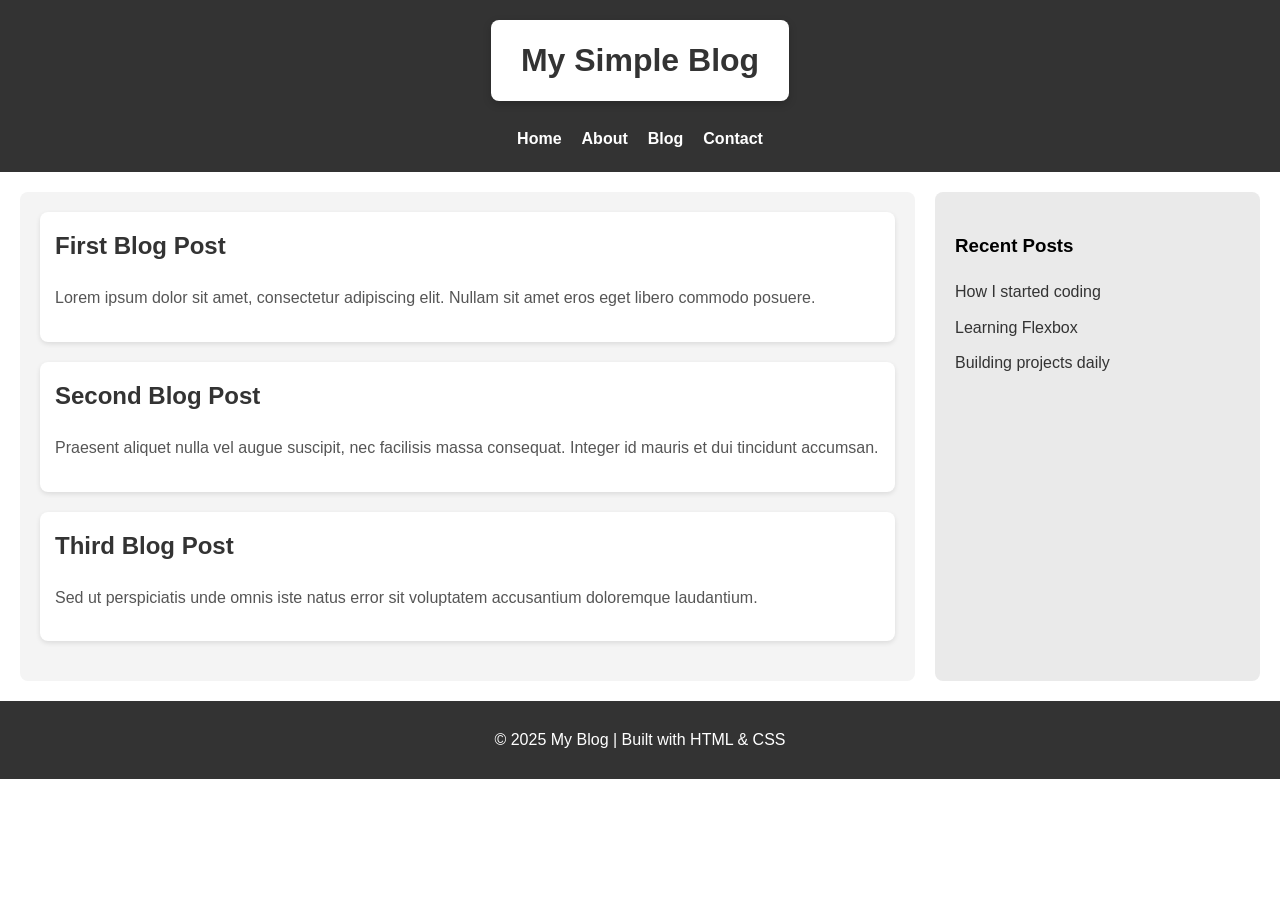
==== day06_blog_layout/index.html @ d6b5b949 "Add files via upload" ====
<!DOCTYPE html>
<html lang="en">
<head>
  <meta charset="UTF-8">
  <meta name="viewport" content="width=device-width, initial-scale=1.0">
  <title>Mono's Blog Layout</title>
  <!-- Linking CSS file -->
  <link rel="stylesheet" href="style.css">
</head>
<body>

  <!-- Header Section -->
<header>
  <div class="logo-box">
    <h1>My Simple Blog</h1>
  </div>
  <!-- Navigation Bar -->
  <nav>
    <ul class="nav-links">
      <li><a href="#">Home</a></li>
      <li><a href="#">About</a></li>
      <li><a href="#">Blog</a></li>
      <li><a href="#">Contact</a></li>
    </ul>
  </nav>
</header>


  <!-- Main Section with Flexbox -->
  <main class="container">

    <!-- Left: Blog Content -->
<section class="content">
  <article class="post">
    <h2>First Blog Post</h2>
    <p>Lorem ipsum dolor sit amet, consectetur adipiscing elit. Nullam sit amet eros eget libero commodo posuere.</p>
  </article>

  <article class="post">
    <h2>Second Blog Post</h2>
    <p>Praesent aliquet nulla vel augue suscipit, nec facilisis massa consequat. Integer id mauris et dui tincidunt accumsan.</p>
  </article>

  <article class="post">
    <h2>Third Blog Post</h2>
    <p>Sed ut perspiciatis unde omnis iste natus error sit voluptatem accusantium doloremque laudantium.</p>
  </article>
</section>


    <!-- Right: Sidebar -->
    <aside class="sidebar">
      <h3>Recent Posts</h3>
      <ul>
        <li><a href="#">How I started coding</a></li>
        <li><a href="#">Learning Flexbox</a></li>
        <li><a href="#">Building projects daily</a></li>
      </ul>
    </aside>

  </main>

  <!-- Footer Section -->
  <footer>
    <p>&copy; 2025 My Blog | Built with HTML & CSS</p>
  </footer>

</body>
</html>
---- day06_blog_layout/style.css ----
/* Reset some default styles */
body {
  margin: 0;
  font-family: Arial, sans-serif;
  line-height: 1.6;
}

/* Header Styling */
header {
  background: #333;
  padding: 20px;
  text-align: center;
}
/* Logo Box */
.logo-box {
  background: white;
  display: inline-block;
  padding: 15px 30px;
  border-radius: 8px;
  box-shadow: 0 3px 8px rgba(0,0,0,0.2);
  margin-bottom: 15px;
}

.logo-box h1 {
  margin: 0;
  color: #333;
}
/* Navigation Bar */
nav {
  margin-top: 10px;
}

.nav-links {
  list-style: none;
  padding: 0;
  margin: 0;
  display: flex; /* flexbox for horizontal menu */
  justify-content: center;
  gap: 20px;
}

.nav-links li {
  display: inline;
}

.nav-links a {
  text-decoration: none;
  color: white;
  font-weight: bold;
  transition: color 0.3s;
}

.nav-links a:hover {
  color: #ff9800; /* orange highlight */
}
/* Flexbox Container */
.container {
  display: flex; /* turns it into flexbox */
  margin: 20px;
  gap: 20px; /* space between content and sidebar */
}

/* Main Content (left side) */
.content {
  flex: 3; /* takes more space */
  background: #f4f4f4;
  padding: 20px;
  border-radius: 8px;
}

/* Sidebar (right side) */
.sidebar {
  flex: 1; /* takes less space */
  background: #eaeaea;
  padding: 20px;
  border-radius: 8px;
}

/* Sidebar Links */
.sidebar ul {
  list-style: none;
  padding: 0;
}

.sidebar li {
  margin-bottom: 10px;
}

.sidebar a {
  text-decoration: none;
  color: #333;
}

.sidebar a:hover {
  color: #007BFF;
}

/* Footer Styling */
footer {
  background: #333;
  color: white;
  text-align: center;
  padding: 10px;
  margin-top: 20px;
}
/* Blog Post Blocks */
.post {
  background: white;
  padding: 15px;
  margin-bottom: 20px;
  border-radius: 8px;
  box-shadow: 0 2px 5px rgba(0,0,0,0.1);
}

.post h2 {
  margin-top: 0;
  color: #333;
}

.post p {
  color: #555;
}
/* Logo Box inside Header */
.logo-box {
  background: white;
  display: inline-block; /* box center এ থাকবে */
  padding: 15px 30px;
  border-radius: 8px;
  box-shadow: 0 3px 8px rgba(0,0,0,0.2);
}

.logo-box h1 {
  margin: 0;
  color: #333;
}
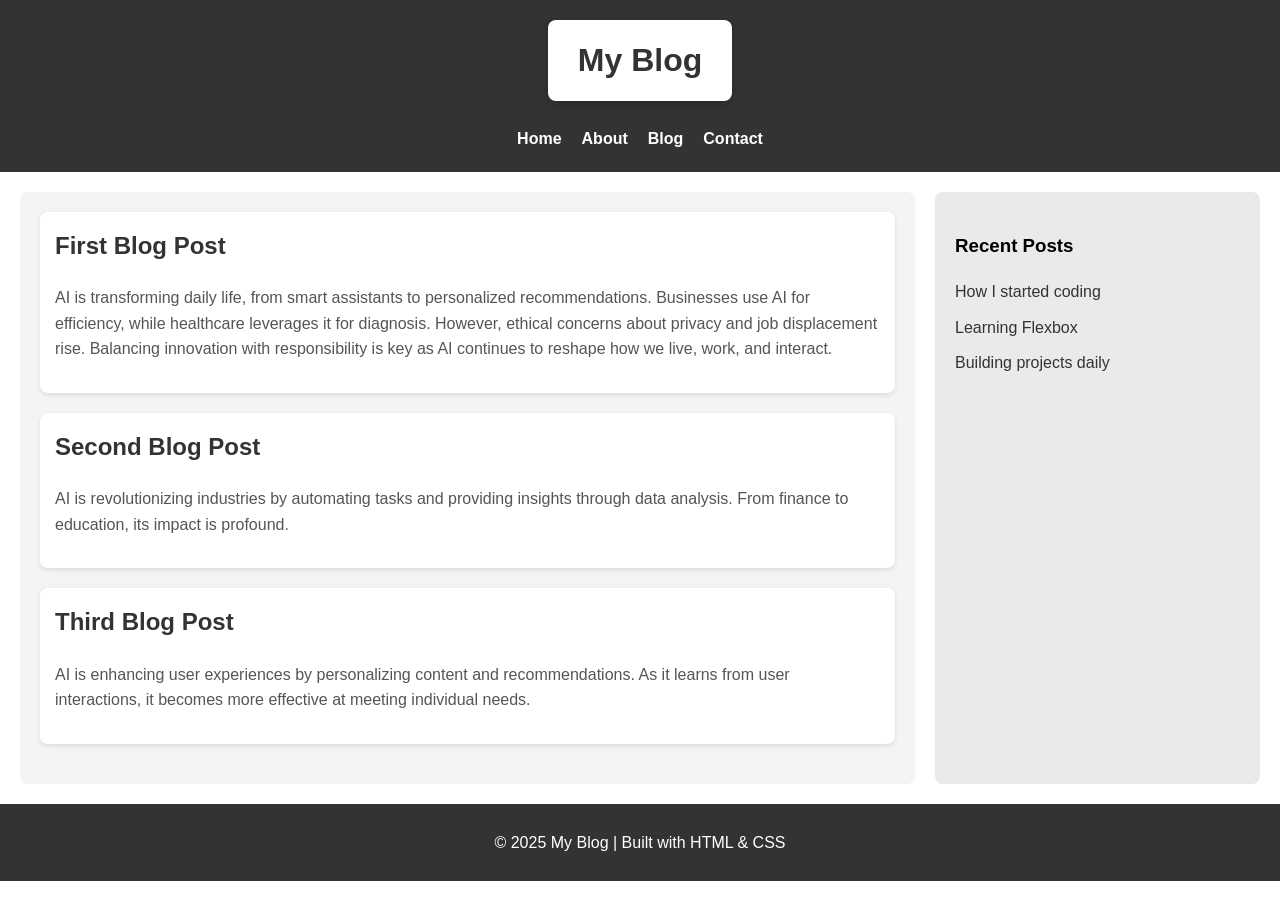
==== commit 0e19b1f2: "Update index.html" ====
--- a/day06_blog_layout/index.html
+++ b/day06_blog_layout/index.html
@@ -12,7 +12,7 @@
   <!-- Header Section -->
 <header>
   <div class="logo-box">
-    <h1>My Simple Blog</h1>
+    <h1>My Blog</h1>
   </div>
   <!-- Navigation Bar -->
   <nav>
@@ -33,17 +33,17 @@
 <section class="content">
   <article class="post">
     <h2>First Blog Post</h2>
-    <p>Lorem ipsum dolor sit amet, consectetur adipiscing elit. Nullam sit amet eros eget libero commodo posuere.</p>
+    <p> AI is transforming daily life, from smart assistants to personalized recommendations. Businesses use AI for efficiency, while healthcare leverages it for diagnosis. However, ethical concerns about privacy and job displacement rise. Balancing innovation with responsibility is key as AI continues to reshape how we live, work, and interact.</p>
   </article>
 
   <article class="post">
     <h2>Second Blog Post</h2>
-    <p>Praesent aliquet nulla vel augue suscipit, nec facilisis massa consequat. Integer id mauris et dui tincidunt accumsan.</p>
+    <p>AI is revolutionizing industries by automating tasks and providing insights through data analysis. From finance to education, its impact is profound.</p>
   </article>
 
   <article class="post">
     <h2>Third Blog Post</h2>
-    <p>Sed ut perspiciatis unde omnis iste natus error sit voluptatem accusantium doloremque laudantium.</p>
+    <p>AI is enhancing user experiences by personalizing content and recommendations. As it learns from user interactions, it becomes more effective at meeting individual needs.</p>
   </article>
 </section>
 
